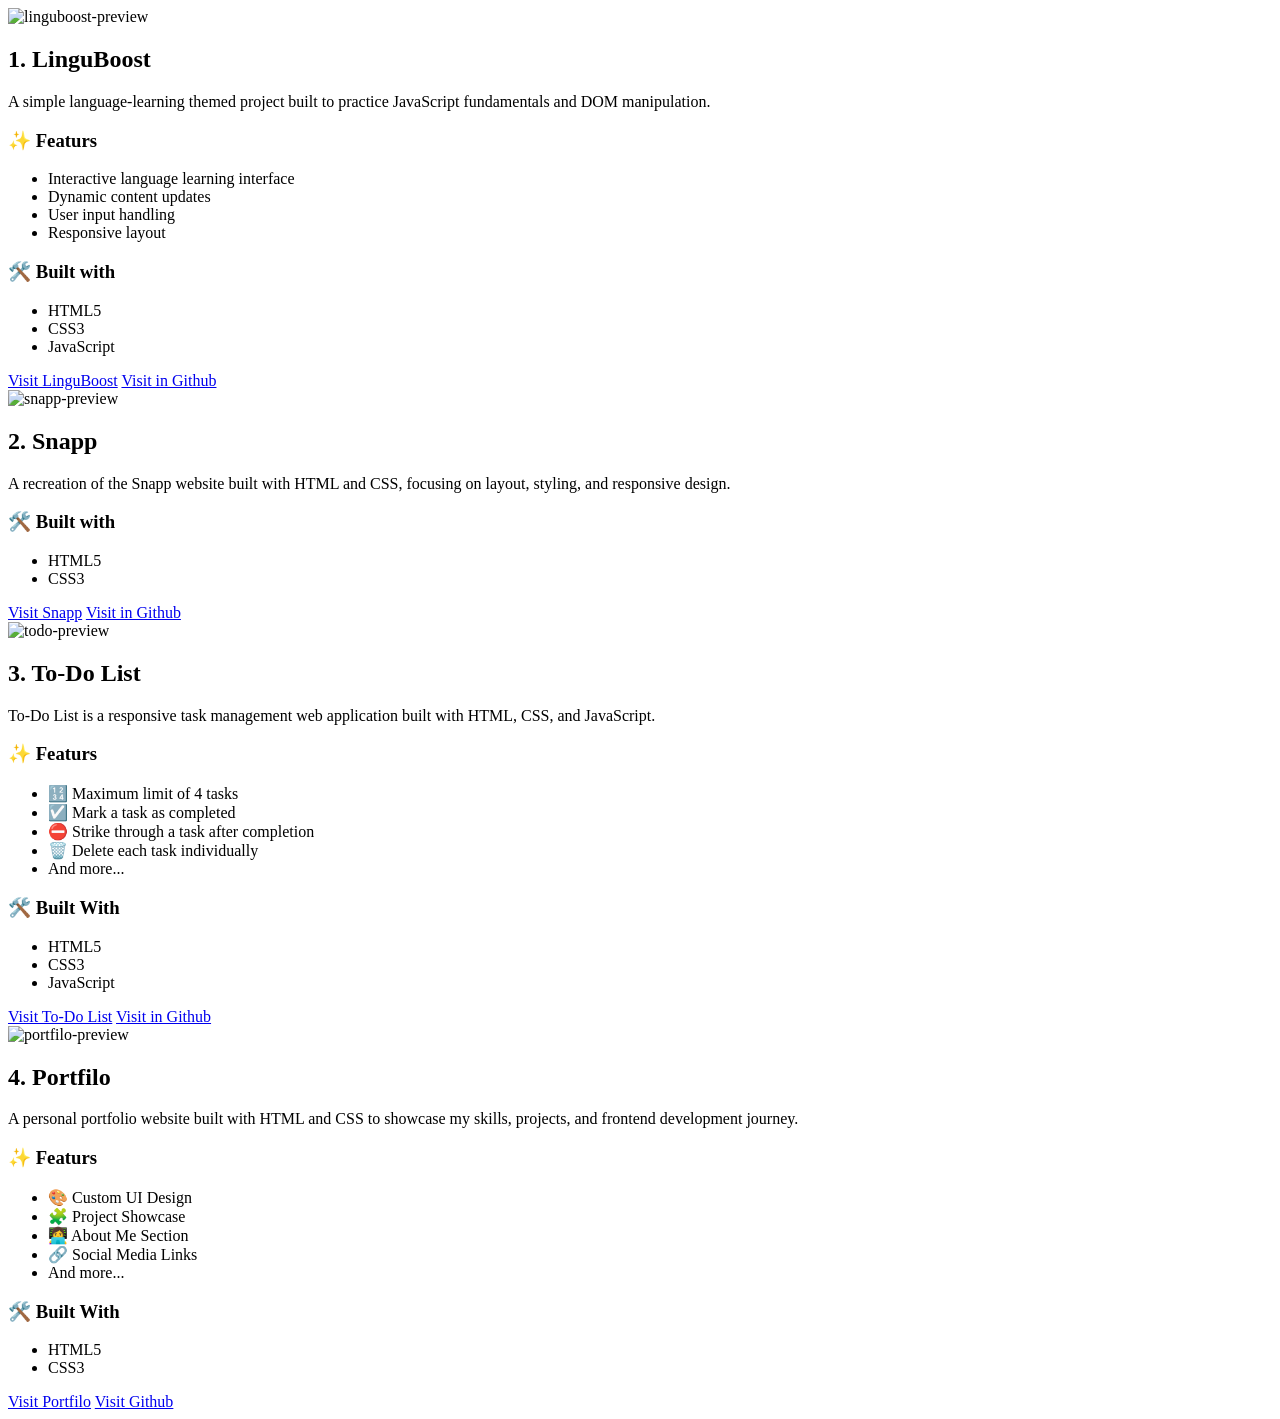
==== project.html @ 20273646 "Add changes" ====
<!doctype html>
<html lang="en">
  <head>
    <meta charset="UTF-8" />
    <meta name="viewport" content="width=device-width, initial-scale=1.0" />
    <title>Projects</title>
    <link rel="icon" href="imgs/project.png" />
    <link rel="stylesheet" href="project.css" />
  </head>
  <body>
    <div class="container">
      <div class="card">
        <img
          class="card-img"
          src="imgs/linguboost.png"
          alt="linguboost-preview"
        />

        <div class="card-content">
          <h2>1. LinguBoost</h2>
          <p>
            A simple language-learning themed project built to practice
            JavaScript fundamentals and DOM manipulation.
          </p>
          <h3>✨ Featurs</h3>
          <ul>
            <li>Interactive language learning interface</li>
            <li>Dynamic content updates</li>
            <li>User input handling</li>
            <li>Responsive layout</li>
          </ul>
          <h3>🛠️ Built with</h3>
          <ul>
            <li>HTML5</li>
            <li>CSS3</li>
            <li>JavaScript</li>
          </ul>
          <div class="links">
            <a
              class="demo"
              href="https://lingu-boost-2026.vercel.app/"
              target="_blank"
              >Visit LinguBoost</a
            >
            <a
              class="github"
              href="https://github.com/zahraahmadi05/LinguBoost-2026"
              target="_blank"
              >Visit in Github</a
            >
          </div>
        </div>
      </div>

      <div class="card">
        <img class="card-img" src="imgs/snapp.png" alt="snapp-preview" />

        <div class="card-content">
          <h2>2. Snapp</h2>
          <p>
            A recreation of the Snapp website built with HTML and CSS, focusing
            on layout, styling, and responsive design.
          </p>
          <h3>🛠️ Built with</h3>
          <ul>
            <li>HTML5</li>
            <li>CSS3</li>
          </ul>
          <div class="links">
            <a
              class="demo"
              href="https://snapp-clone-opal.vercel.app/"
              target="_blank"
              >Visit Snapp</a
            >
            <a
              class="github"
              href="https://github.com/zahraahmadi05/snapp-clone"
              target="_blank"
              >Visit in Github</a
            >
          </div>
        </div>
      </div>

      <div class="card">
        <img class="card-img" src="imgs/todolist.png" alt="todo-preview" />

        <div class="card-content">
          <h2>3. To-Do List</h2>
          <p>
            To-Do List is a responsive task management web application built
            with HTML, CSS, and JavaScript.
          </p>
          <h3>✨ Featurs</h3>
          <ul>
            <li>🔢 Maximum limit of 4 tasks</li>
            <li>☑️ Mark a task as completed</li>
            <li>⛔ Strike through a task after completion</li>
            <li>🗑️ Delete each task individually</li>
            <li>And more...</li>
          </ul>
          <h3>🛠️ Built With</h3>
          <ul>
            <li>HTML5</li>
            <li>CSS3</li>
            <li>JavaScript</li>
          </ul>
          <div class="links">
            <a
              class="demo"
              href="https://to-do-list-eqf5.vercel.app/"
              target="_blank"
              >Visit To-Do List</a
            >
            <a
              class="github"
              href="https://github.com/zahraahmadi05/To-do-list"
              target="_blank"
              >Visit in Github</a
            >
          </div>
        </div>
      </div>

      <div class="card">
        <img class="card-img" src="imgs/portfilo.png" alt="portfilo-preview" />

        <div class="portfilo-content">
          <h2>4. Portfilo</h2>
          <p>
            A personal portfolio website built with HTML and CSS to showcase my
            skills, projects, and frontend development journey.
          </p>
          <h3>✨ Featurs</h3>
          <ul>
            <li>🎨 Custom UI Design</li>
            <li>🧩 Project Showcase</li>
            <li>👩‍💻 About Me Section</li>
            <li>🔗 Social Media Links</li>
            <li>And more...</li>
          </ul>
          <h3>🛠️ Built With</h3>
          <ul>
            <li>HTML5</li>
            <li>CSS3</li>
          </ul>
          <div class="links">
            <a
              class="demo"
              href="https://portfilo-azure-two.vercel.app/"
              target="_blank"
              >Visit Portfilo</a
            >
            <a
              class="github"
              href="https://github.com/zahraahmadi05/Portfilo"
              target="_blank"
              >Visit Github</a
            >
          </div>
        </div>
      </div>
    </div>
  </body>
</html>
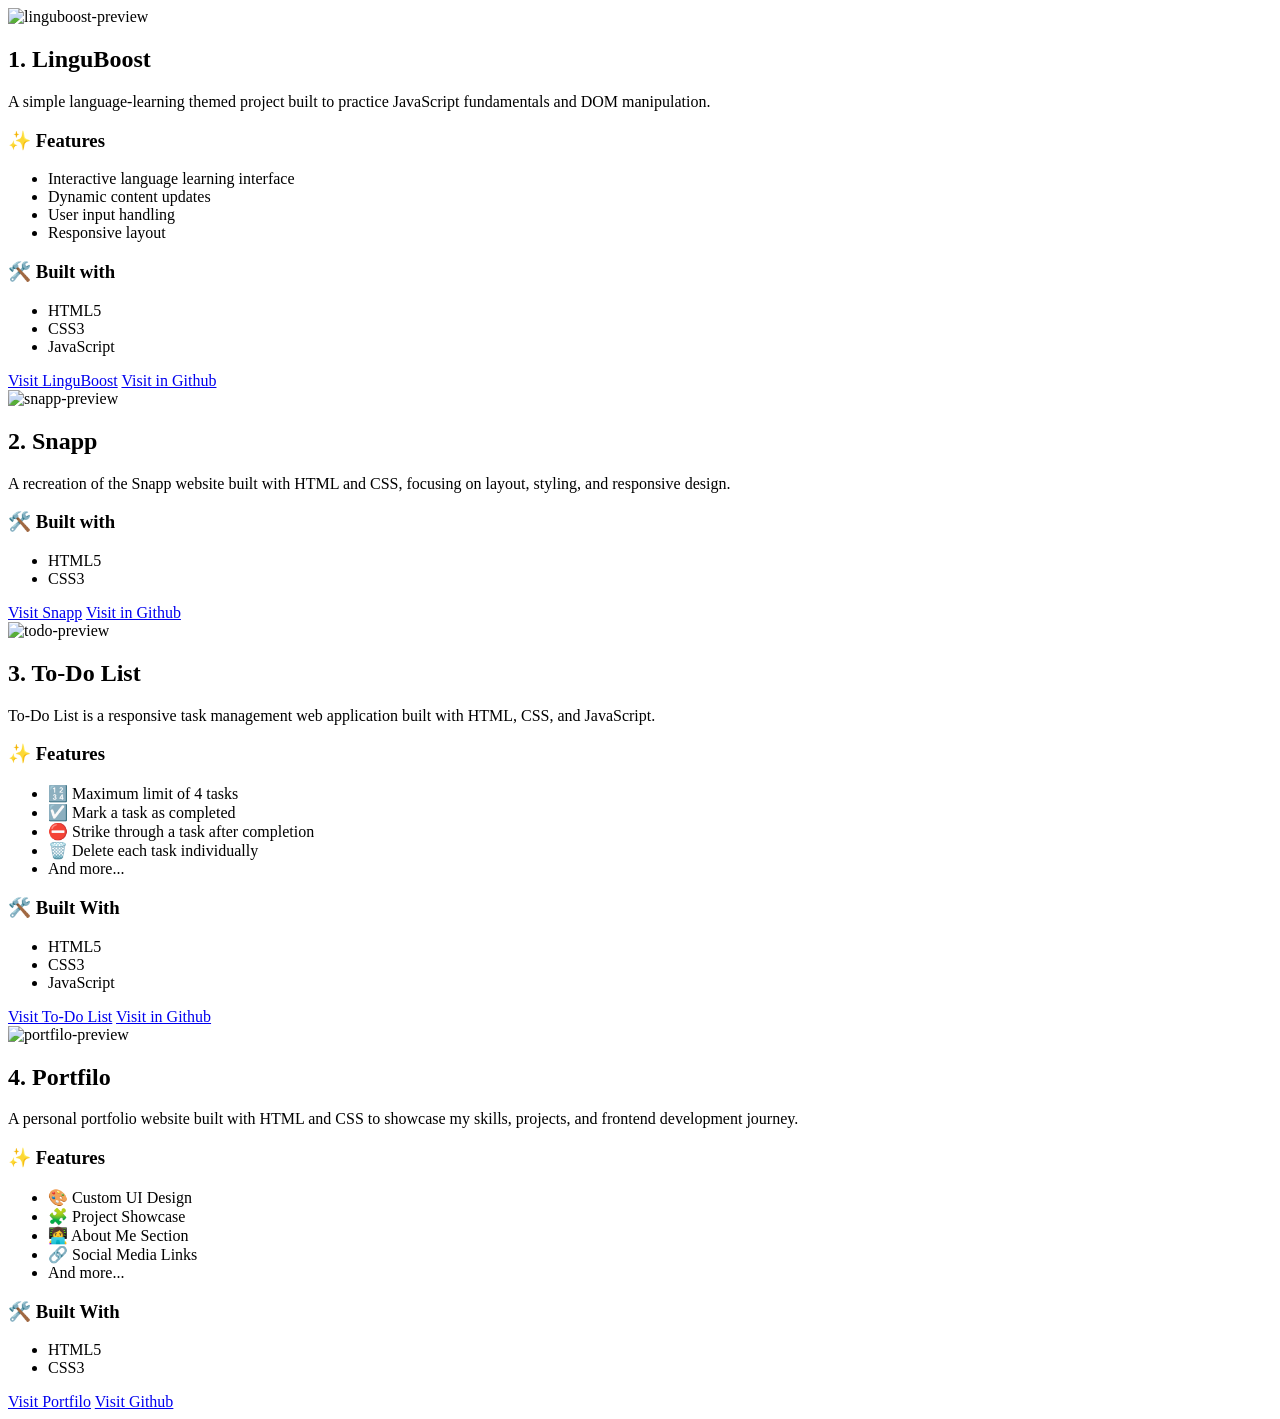
==== commit a096a4b0: "Cahnge" ====
--- a/project.html
+++ b/project.html
@@ -22,7 +22,7 @@
             A simple language-learning themed project built to practice
             JavaScript fundamentals and DOM manipulation.
           </p>
-          <h3>✨ Featurs</h3>
+          <h3>✨ Features</h3>
           <ul>
             <li>Interactive language learning interface</li>
             <li>Dynamic content updates</li>
@@ -92,7 +92,7 @@
             To-Do List is a responsive task management web application built
             with HTML, CSS, and JavaScript.
           </p>
-          <h3>✨ Featurs</h3>
+          <h3>✨ Features</h3>
           <ul>
             <li>🔢 Maximum limit of 4 tasks</li>
             <li>☑️ Mark a task as completed</li>
@@ -126,13 +126,13 @@
       <div class="card">
         <img class="card-img" src="imgs/portfilo.png" alt="portfilo-preview" />
 
-        <div class="portfilo-content">
+        <div class="card-content">
           <h2>4. Portfilo</h2>
           <p>
             A personal portfolio website built with HTML and CSS to showcase my
             skills, projects, and frontend development journey.
           </p>
-          <h3>✨ Featurs</h3>
+          <h3>✨ Features</h3>
           <ul>
             <li>🎨 Custom UI Design</li>
             <li>🧩 Project Showcase</li>
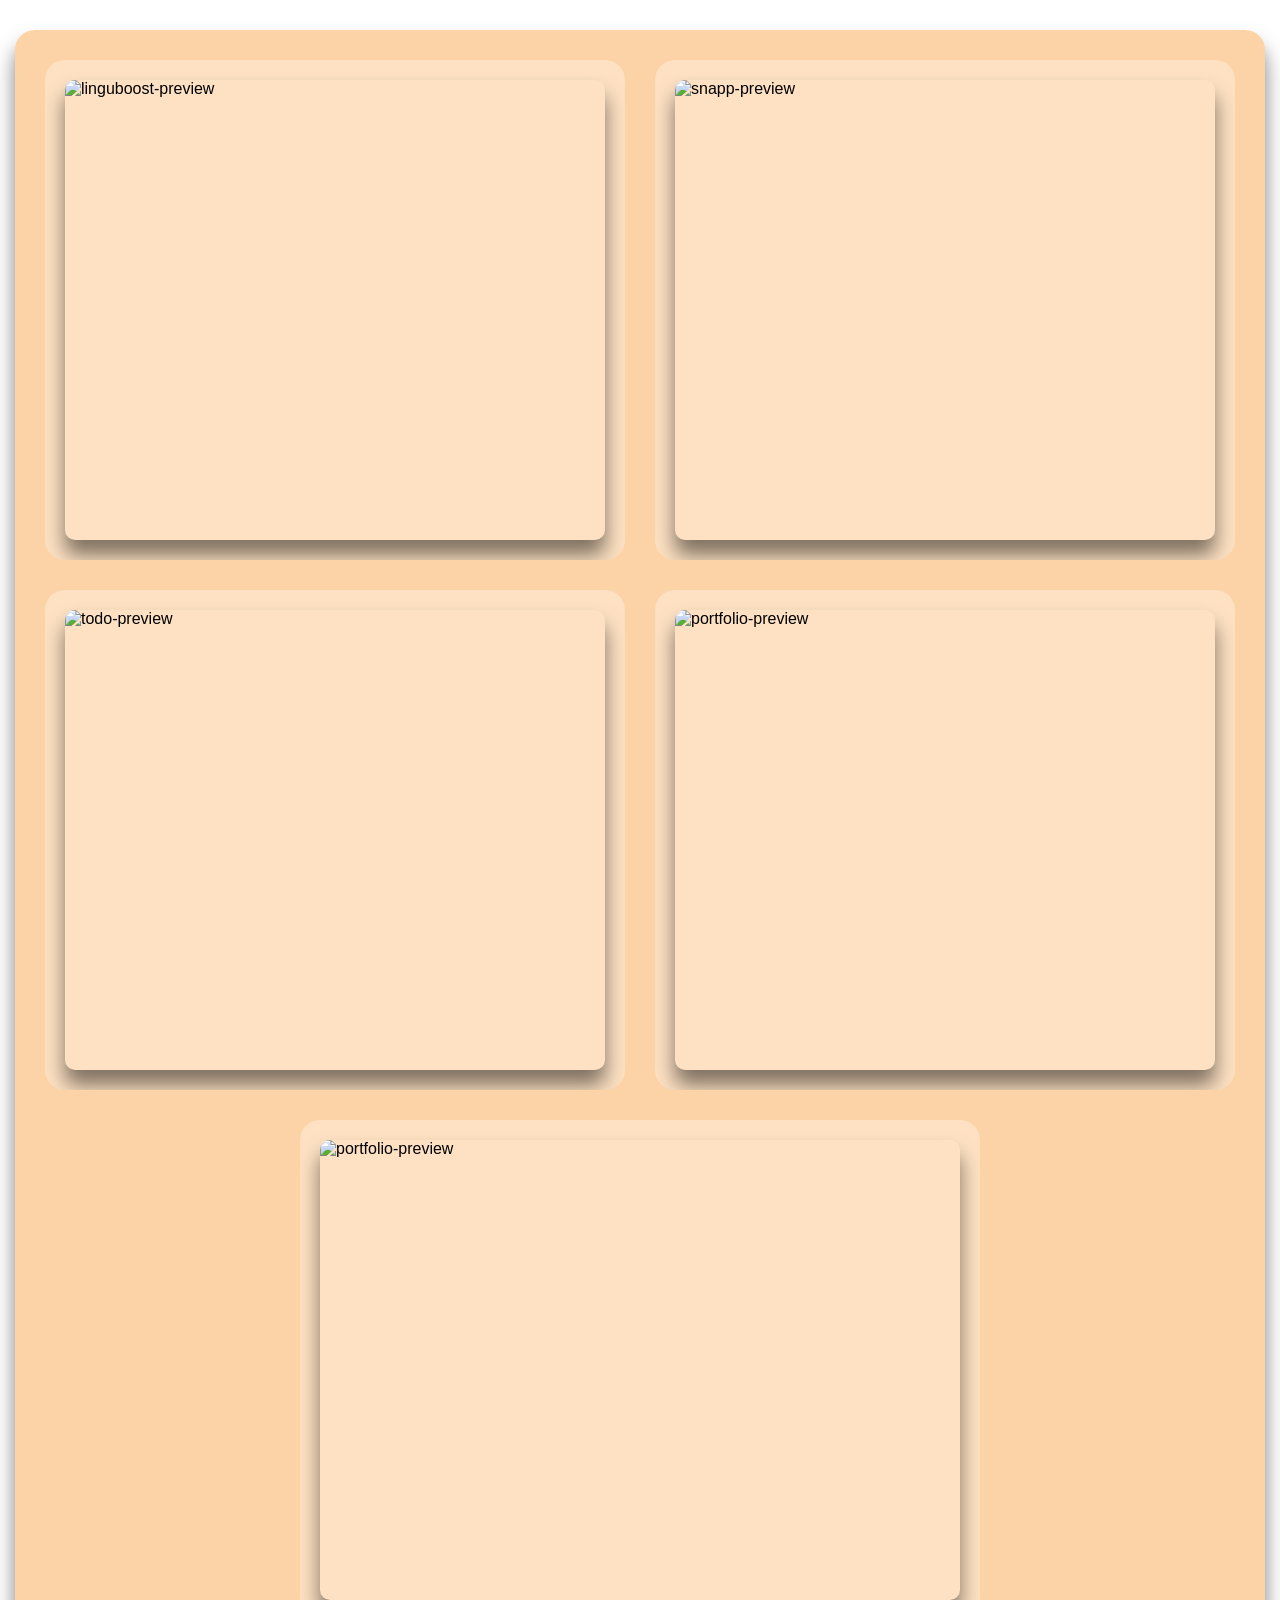
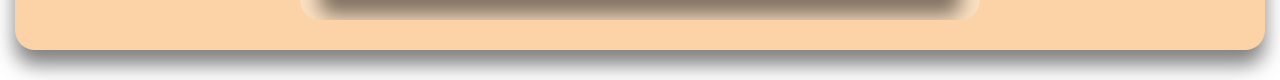
==== commit d6970e75: "Add linguboost-mobile" ====
--- a/project.html
+++ b/project.html
@@ -124,10 +124,10 @@
       </div>
 
       <div class="card">
-        <img class="card-img" src="imgs/portfilo.png" alt="portfilo-preview" />
-
-        <div class="card-content">
-          <h2>4. Portfilo</h2>
+        <img class="card-img" src="imgs/portfilo.png" alt="portfolio-preview" />
+
+        <div class="card-content">
+          <h2>4. Portfolio</h2>
           <p>
             A personal portfolio website built with HTML and CSS to showcase my
             skills, projects, and frontend development journey.
@@ -156,7 +156,50 @@
               class="github"
               href="https://github.com/zahraahmadi05/Portfilo"
               target="_blank"
-              >Visit Github</a
+              >Visit in Github</a
+            >
+          </div>
+        </div>
+      </div>
+
+      <div class="card">
+        <img
+          class="card-img"
+          src="imgs/linguboost-mobile.png"
+          alt="portfolio-preview"
+        />
+
+        <div class="card-content">
+          <h2>5. LinguBoost</h2>
+          <p>
+            A mobile-first. Vocabulary, flashcards, and conversation practice,
+            built differently from the apps you already know.
+          </p>
+          <h3>✨ Features</h3>
+          <ul>
+            <li>📱 Mobile only</li>
+            <li>📰 Vocabulary learning</li>
+            <li>📰 Flashcards</li>
+            <li>🎤 Conversation practice</li>
+          </ul>
+          <h3>🛠️ Built With</h3>
+          <ul>
+            <li>HTML5</li>
+            <li>Tailwind CSS</li>
+            <li>JavaScript</li>
+          </ul>
+          <div class="links">
+            <a
+              class="demo"
+              href="https://linguboost.vercel.app/"
+              target="_blank"
+              >Visit LinguBoost</a
+            >
+            <a
+              class="github"
+              href="https://github.com/zahraahmadi05/LinguBoost"
+              target="_blank"
+              >Visit in Github</a
             >
           </div>
         </div>
--- a/project.css
+++ b/project.css
@@ -0,0 +1,143 @@
+* {
+  margin: 0;
+  padding: 0;
+  box-sizing: border-box;
+}
+
+body {
+  display: flex;
+  justify-content: center;
+  align-items: flex-start;
+  font-family: "Numans", sans-serif;
+  min-height: 100vh;
+  padding: 30px 15px;
+}
+
+.container {
+  width: 100%;
+  max-width: 1400px;
+  padding: 30px;
+  background-color: #fcd3a7;
+  border-radius: 20px;
+  box-shadow: 0 15px 20px rgba(0, 0, 0, 0.5);
+  display: flex;
+  flex-wrap: wrap;
+  justify-content: center;
+  gap: 30px;
+}
+
+.card {
+  position: relative;
+  overflow: hidden;
+  flex: 1 1 500px;
+  max-width: 680px;
+  height: 500px;
+  padding: 20px;
+  background: rgba(255, 255, 255, 0.3);
+  border-radius: 20px;
+}
+
+.card-img {
+  width: 100%;
+  height: 100%;
+  border-radius: 10px;
+  box-shadow: 0 15px 20px rgba(0, 0, 0, 0.5);
+  display: block;
+}
+
+.card-content {
+  position: absolute;
+  inset: 0;
+  width: 100%;
+  height: 100%;
+  display: flex;
+  flex-direction: column;
+  gap: 26px;
+  padding: 30px;
+  overflow-y: auto;
+  background: rgba(255, 255, 255, 0.8);
+  transform: translateX(-100%);
+  transition: transform 0.5s;
+}
+
+.card:hover .card-content {
+  transform: translateX(0);
+}
+
+.card-content h2 {
+  font-size: 20px;
+  color: #620909;
+  font-weight: 700;
+}
+
+.card-content h3 {
+  font-size: 18px;
+  color: #4e0202;
+  font-weight: 600;
+  margin-top: 4px;
+}
+
+.card-content p,
+.card-content li {
+  font-size: 18px;
+  color: #4e0202;
+  line-height: 1.7;
+  font-weight: 600;
+}
+
+.card-content ul {
+  list-style: none;
+  font-size: 18px;
+  display: flex;
+  flex-direction: column;
+  gap: 2px;
+  font-weight: 600;
+}
+
+.links {
+  margin-top: auto;
+  font-size: 18px;
+  color: #0a6adf;
+  display: flex;
+  flex-wrap: wrap;
+  gap: 10px 20px;
+  font-weight: 600;
+}
+
+.links a {
+  font-size: 18px;
+  font-weight: 600;
+  text-decoration: none;
+}
+
+.links .demo {
+  color: #02a647;
+}
+
+.links .github {
+  color: #02a647;
+}
+
+@media (max-width: 600px) {
+  .container {
+    padding: 15px;
+    gap: 20px;
+  }
+  .card {
+    flex-basis: 100%;
+    height: auto;
+    display: flex;
+    flex-direction: column;
+    gap: 16px;
+  }
+  .card-img {
+    height: 240px;
+  }
+  .card-content {
+    position: static;
+    transform: none;
+    padding: 20px;
+    background: none;
+    overflow: visible;
+  }
+}
